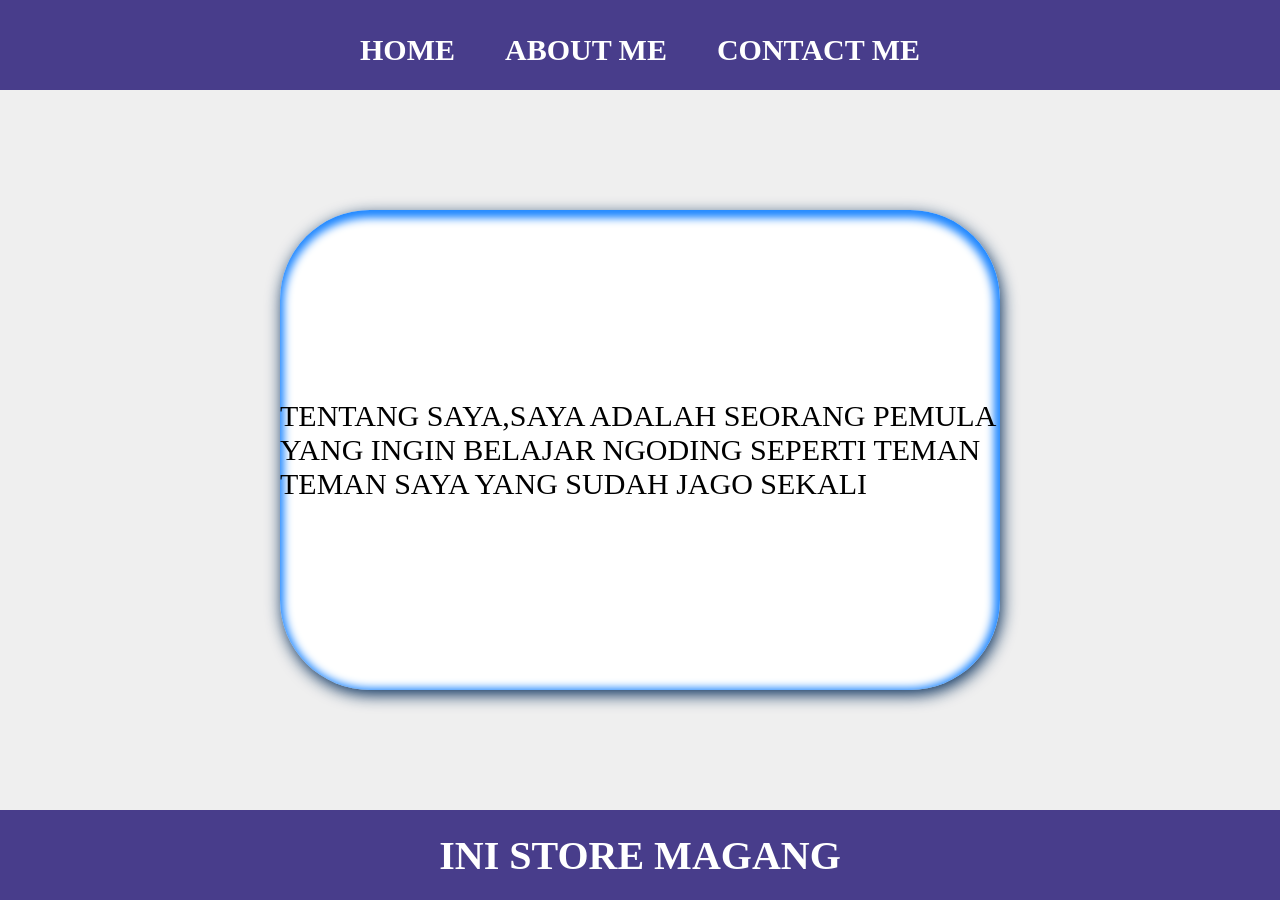
==== about.html @ 1c9f907b "Initial commit" ====
<html>
    <head>
        <title>ABOUT ME</title>
        <link rel="stylesheet" href="style.css" />
    </head>
    <body>
        <div class="container">
       <!-- NAVBAR -->
        <div class="container-navbar">
         <ul class="ul-navbar">
             <li class="li-navbar">
                <a href="index.html" class="a-navbar">HOME</a>
             </li>
             <li class="li-navbar">
                <a href="about.html" class="a-navbar">ABOUT ME</a>
             </li>
             <li class="li-navbar">
                <a href="contact.html" class="a-navbar">CONTACT ME</a>
             </li>
         </ul>
        </div>
       <!-- NAVBAR SELESAI -->
  
       <!-- CONTENT -->
        <div class="container-content">
            <a href="https://youtube.com" class="a-content">
                <p>TENTANG SAYA,SAYA ADALAH SEORANG PEMULA YANG INGIN BELAJAR NGODING SEPERTI TEMAN TEMAN SAYA YANG SUDAH JAGO SEKALI</p>
            </a>
        </div>
       <!-- CONTENT SELESAI -->

       <!-- FOOTER -->
        <div class="container-footer">
            <h1 class="h1-footer">INI STORE MAGANG</h1>
        </div>
       <!-- FOOTER SELESAI -->
        </div>
    </body>
</html>
---- style.css ----
*,
html {
    margin: 0;
    padding: 0;
}

.container {}

.container-navbar {
    background-color: darkslateblue;
    width: 100%;
    height: 10vh;
}

.ul-navbar {
    display:flex;
    height: 100px;
    justify-content: center;
    align-items: center;
}

.li-navbar {
    list-style-type: none;
    padding: 20px;
    margin: 5px;
    color:rgb(255, 255, 255);
    font-size: 30px;
}

.li-navbar:hover {
    background-color:blue;
    transition: .5s ease-in-out;
    transition-delay: .2s;
    border-radius: 10px;
}

.a-navbar{
    color:rgb(255, 255, 255);
    text-decoration: none;
    font-weight:800;
}

.container-content {
    background-color:rgb(239, 239, 239);
    display: flex;
    justify-content: center;
    align-items: center;
    height: 80vh;
}

.a-content {
    background-color:rgb(255, 255, 255);
    color: rgb(0, 0, 0);
    text-decoration: none;
    font-size: 30px;
    width: 720px;
    height: 480px;
    display: flex;
    flex-direction: column;
    justify-content: space-evenly;
    align-items: center;
    border-radius: 90px;
    -webkit-box-shadow: inset -1px 3px 8px 5px #1F87FF, 2px 5px 16px 0px #0B325E, 5px 5px 15px 5px rgba(0,0,0,0); 
box-shadow: inset -1px 3px 8px 5px #1F87FF, 2px 5px 16px 0px #0B325E, 5px 5px 15px 5px rgba(0,0,0,0);
}

.img-content {
    width: 50%;
    height: 50%;
}

.container-footer {
    height: 10vh;
    background-color:darkslateblue;
    color:rgb(255, 255, 255);
    display: flex;
    justify-content: center;
    align-items: center;
}

.h1-footer {
    font-size: 40px;
    color: white;
}
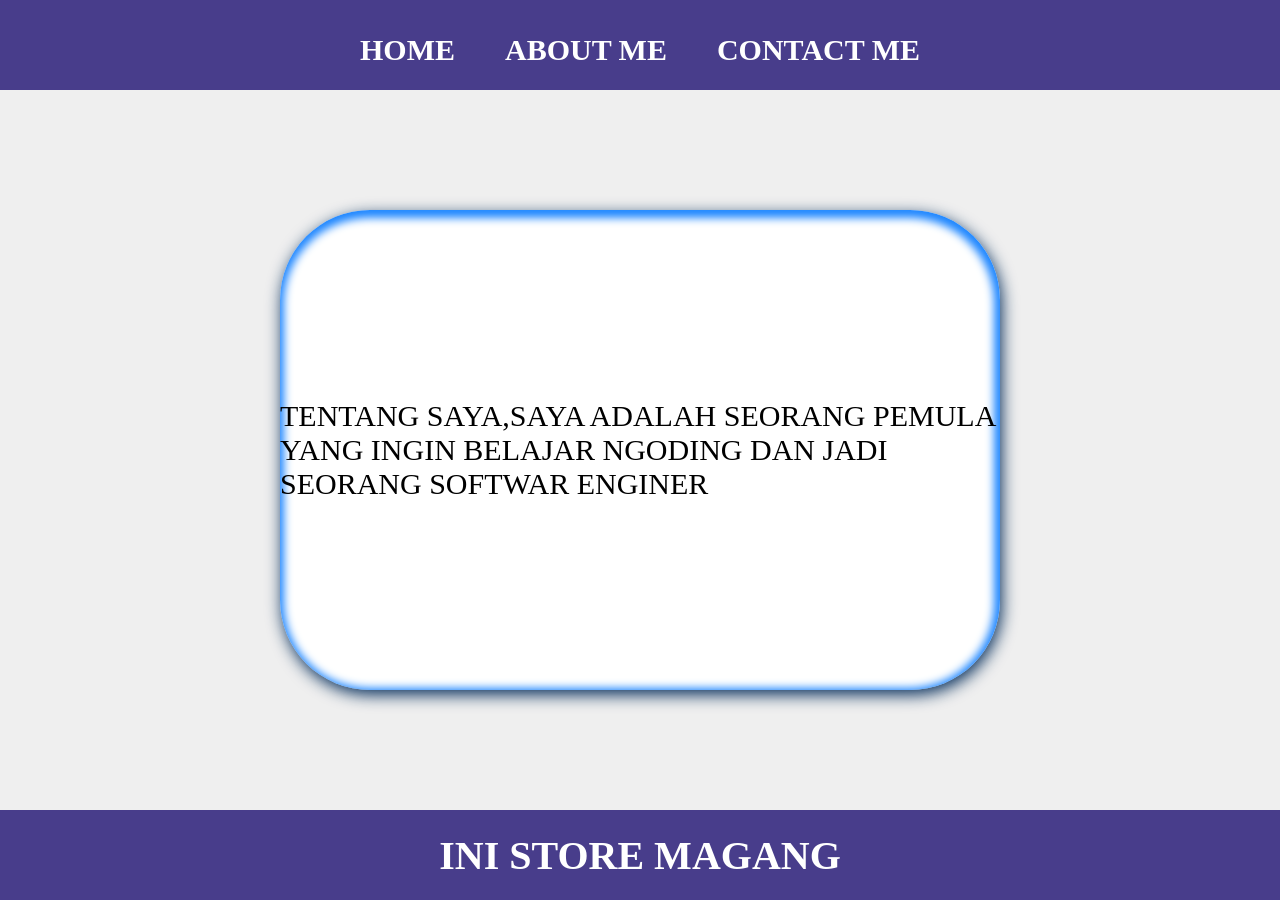
==== commit 67e14788: "Update about.html" ====
--- a/about.html
+++ b/about.html
@@ -24,7 +24,7 @@
        <!-- CONTENT -->
         <div class="container-content">
             <a href="https://youtube.com" class="a-content">
-                <p>TENTANG SAYA,SAYA ADALAH SEORANG PEMULA YANG INGIN BELAJAR NGODING SEPERTI TEMAN TEMAN SAYA YANG SUDAH JAGO SEKALI</p>
+                <p>TENTANG SAYA,SAYA ADALAH SEORANG PEMULA YANG INGIN BELAJAR NGODING DAN JADI SEORANG SOFTWAR ENGINER</p>
             </a>
         </div>
        <!-- CONTENT SELESAI -->
--- a/style.css
+++ b/style.css
@@ -28,7 +28,7 @@
 }
 
 .li-navbar:hover {
-    background-color:blue;
+    background-color:rgb(0, 0, 0);
     transition: .5s ease-in-out;
     transition-delay: .2s;
     border-radius: 10px;
